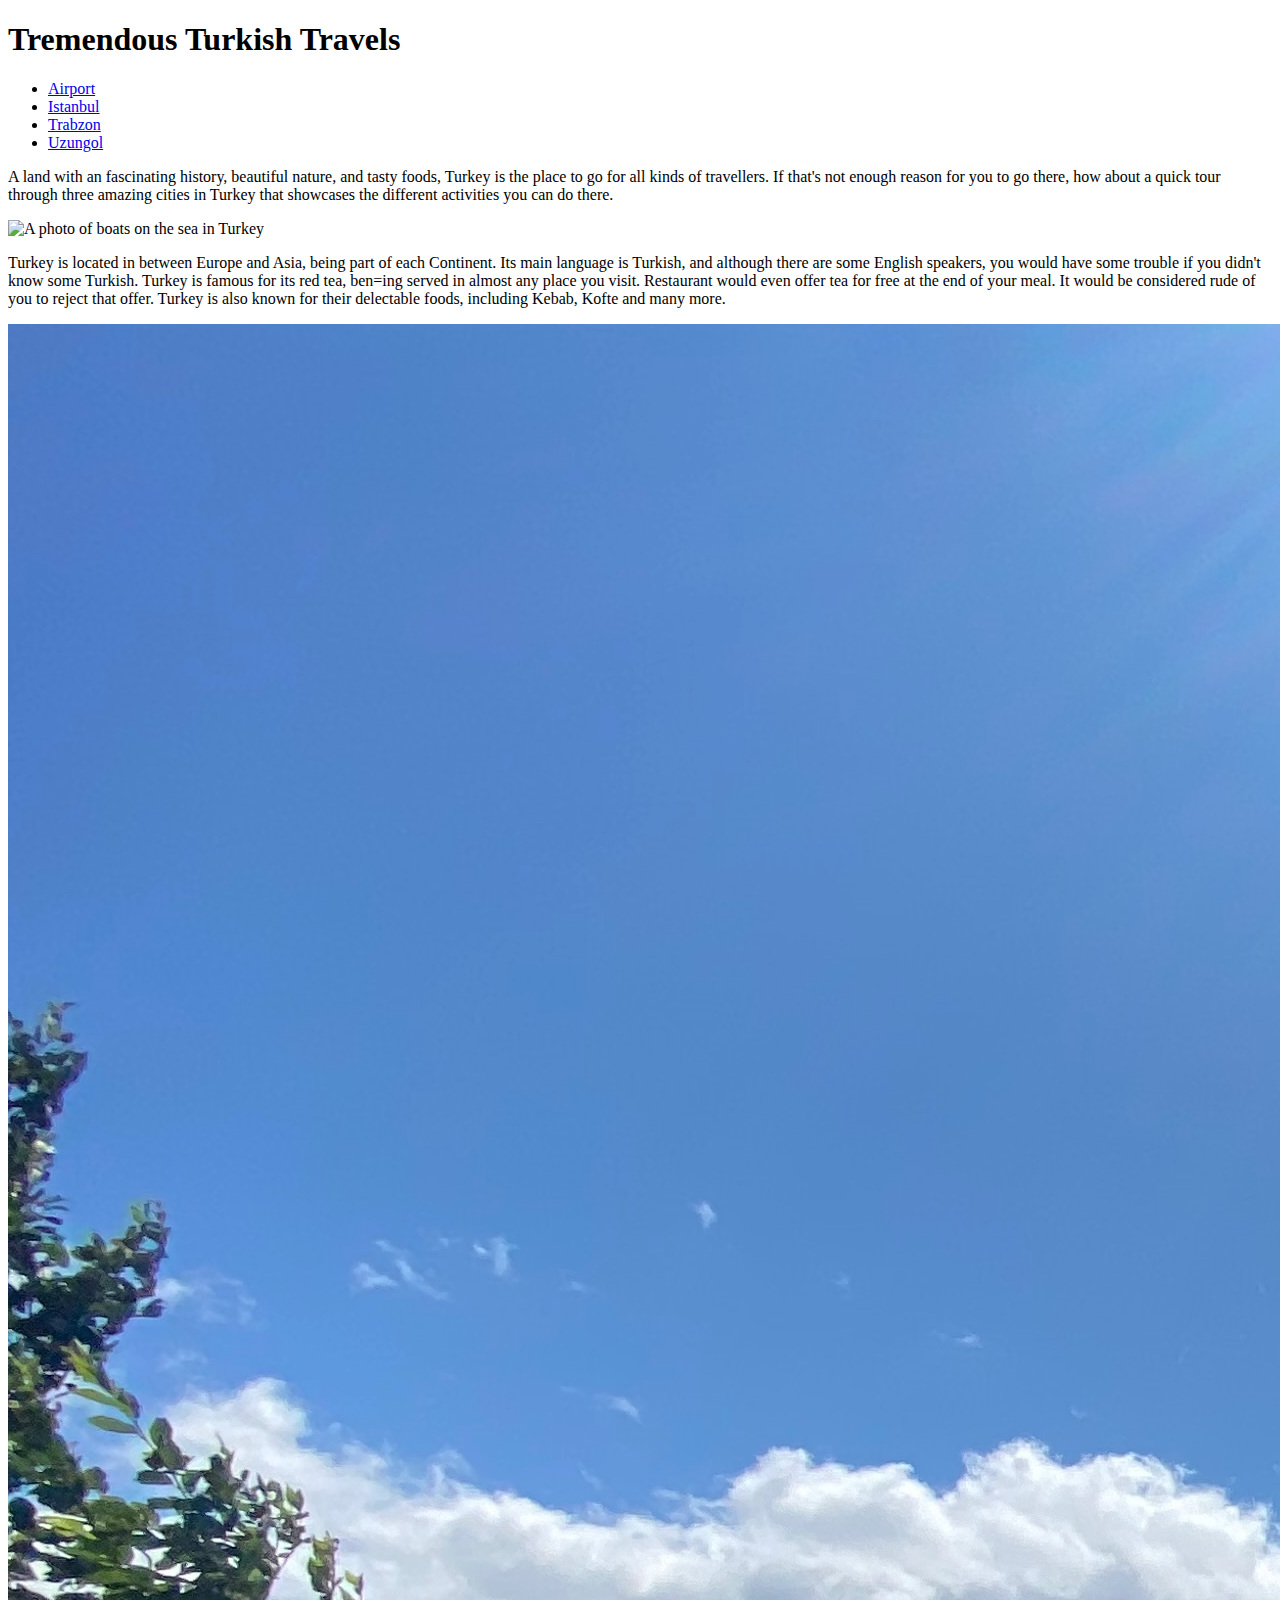
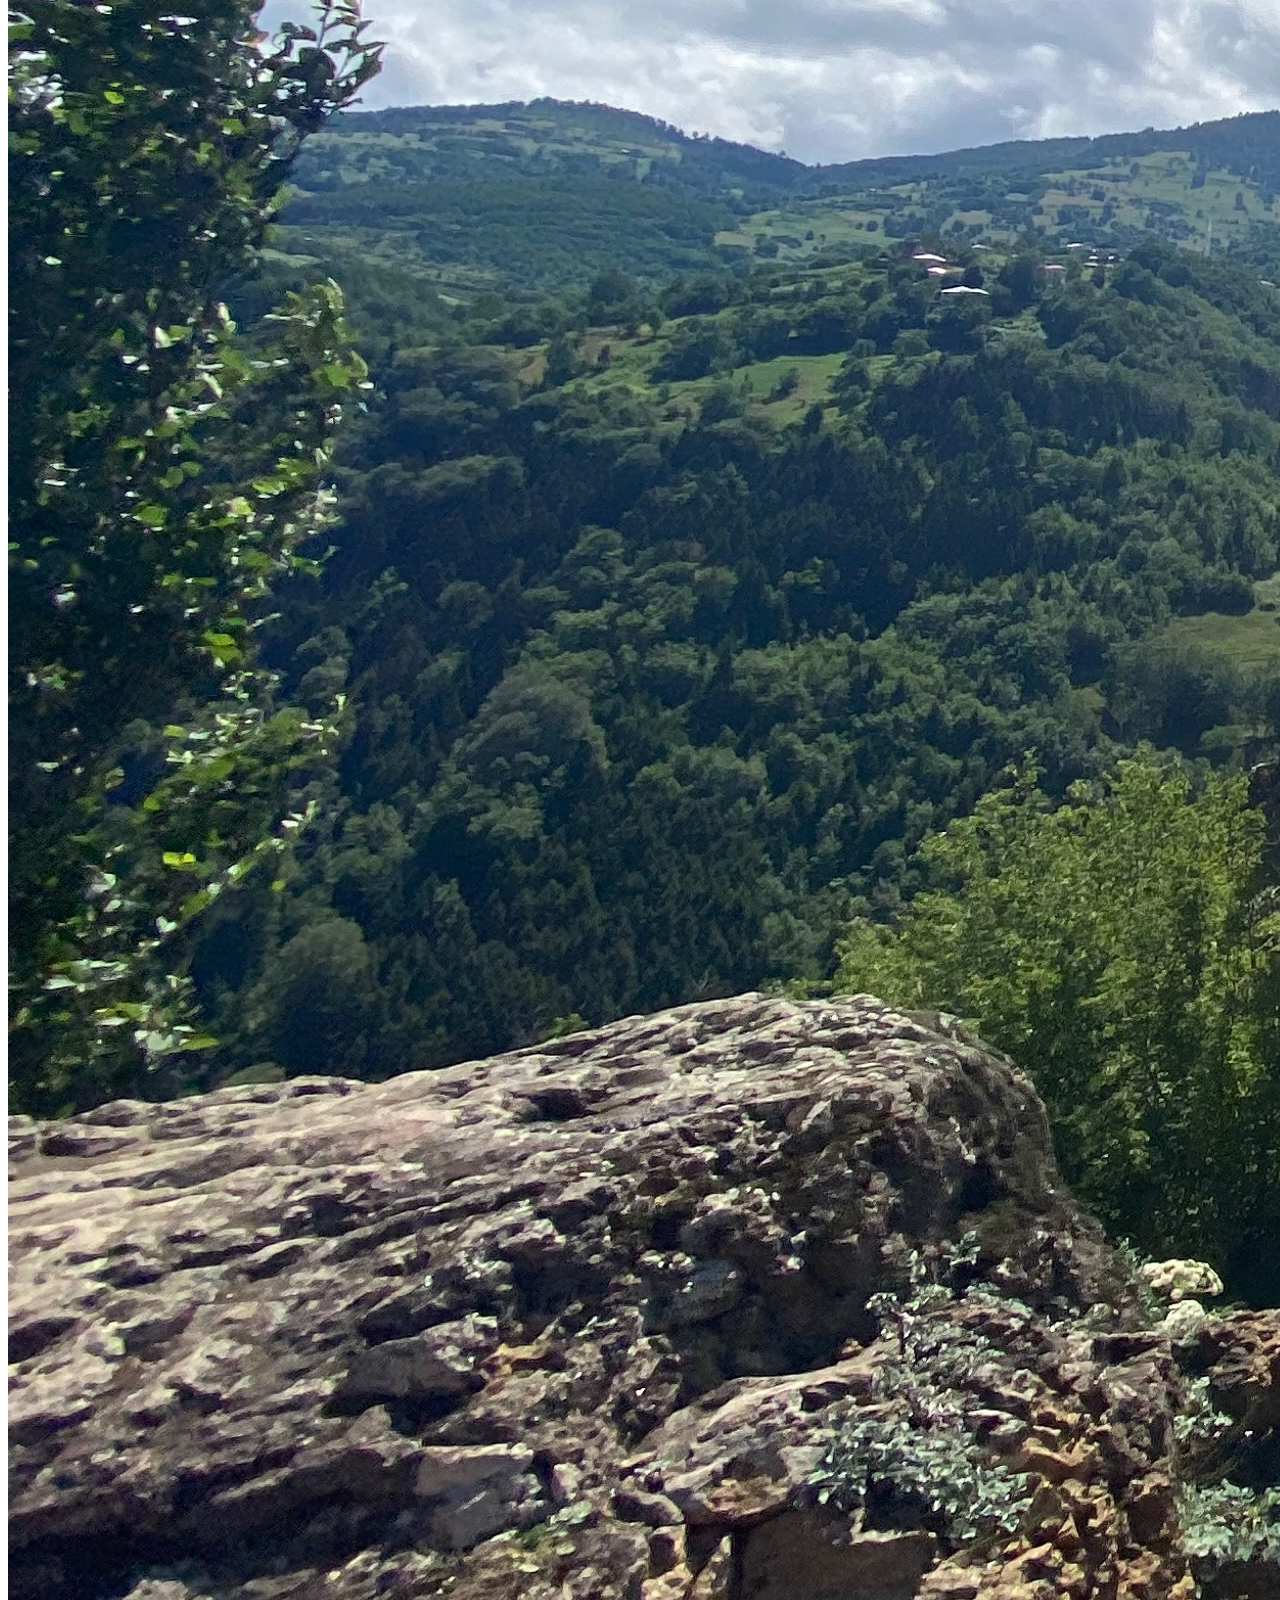
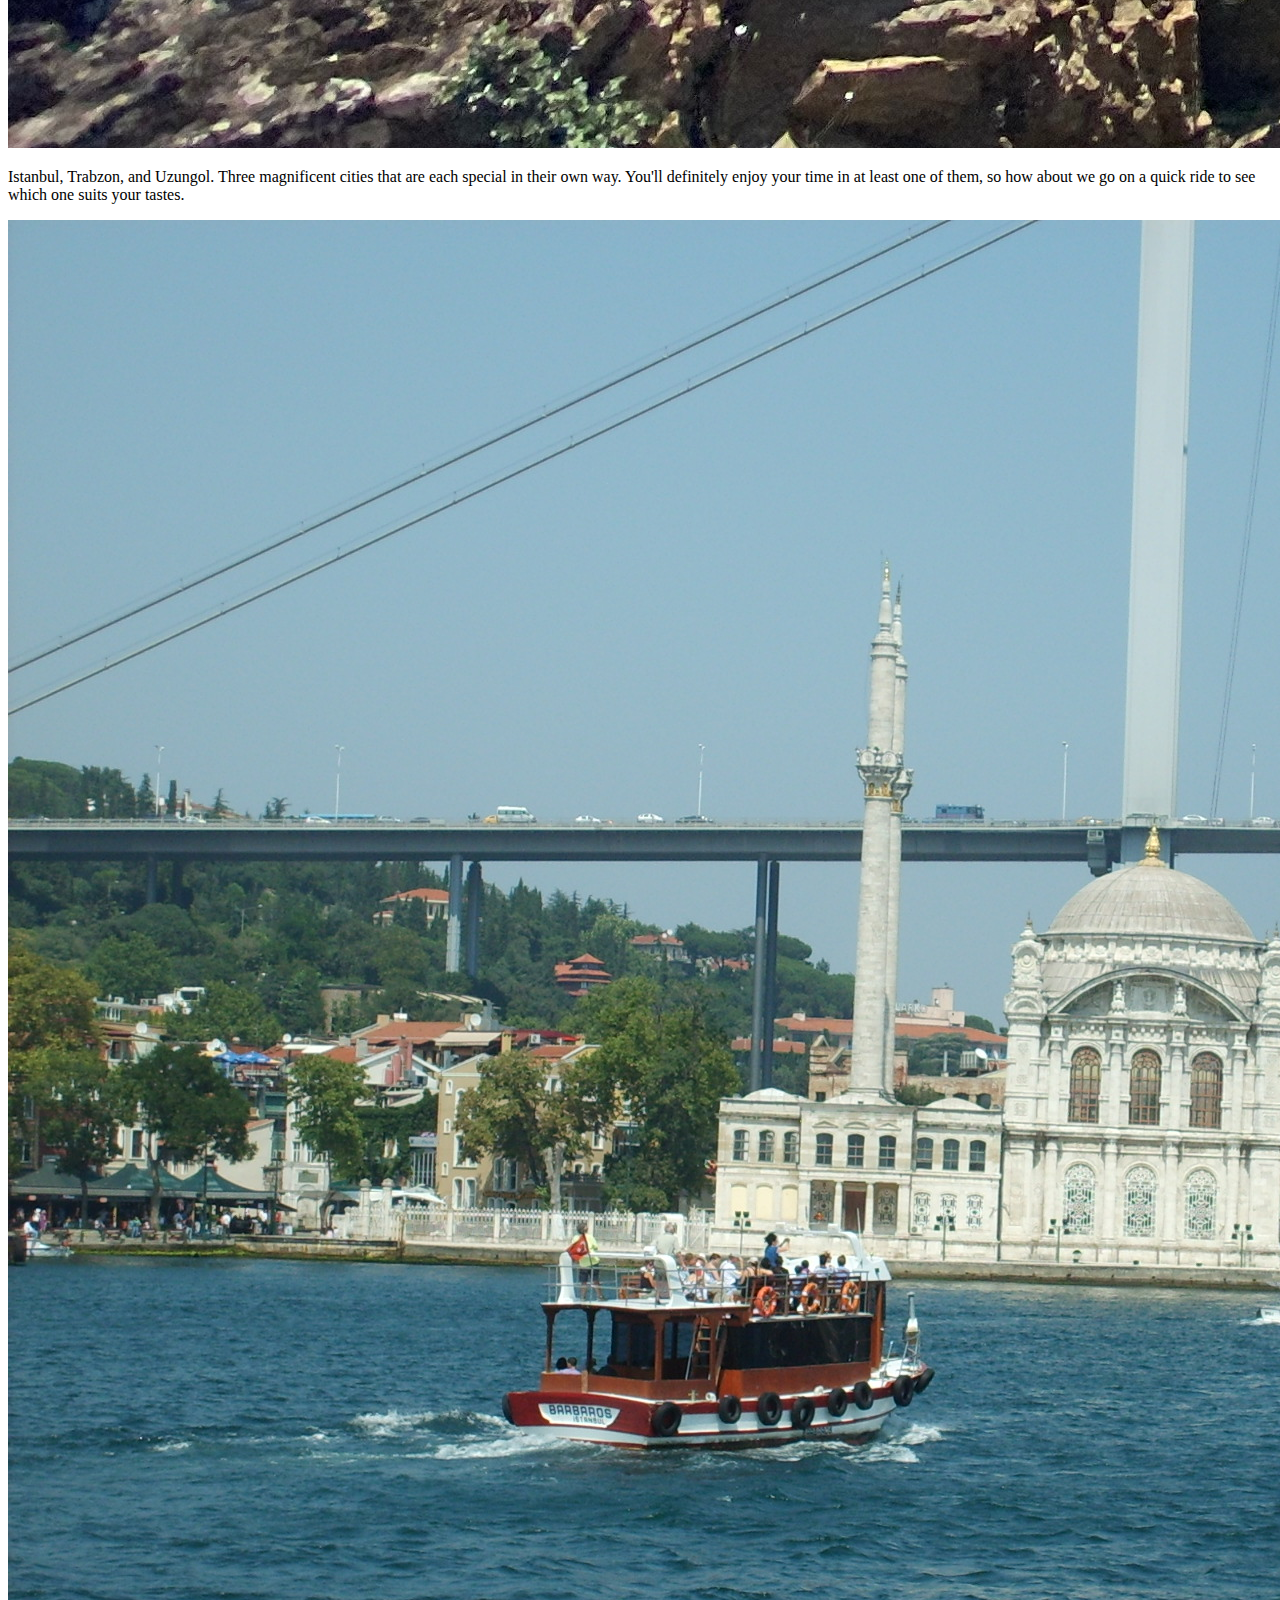
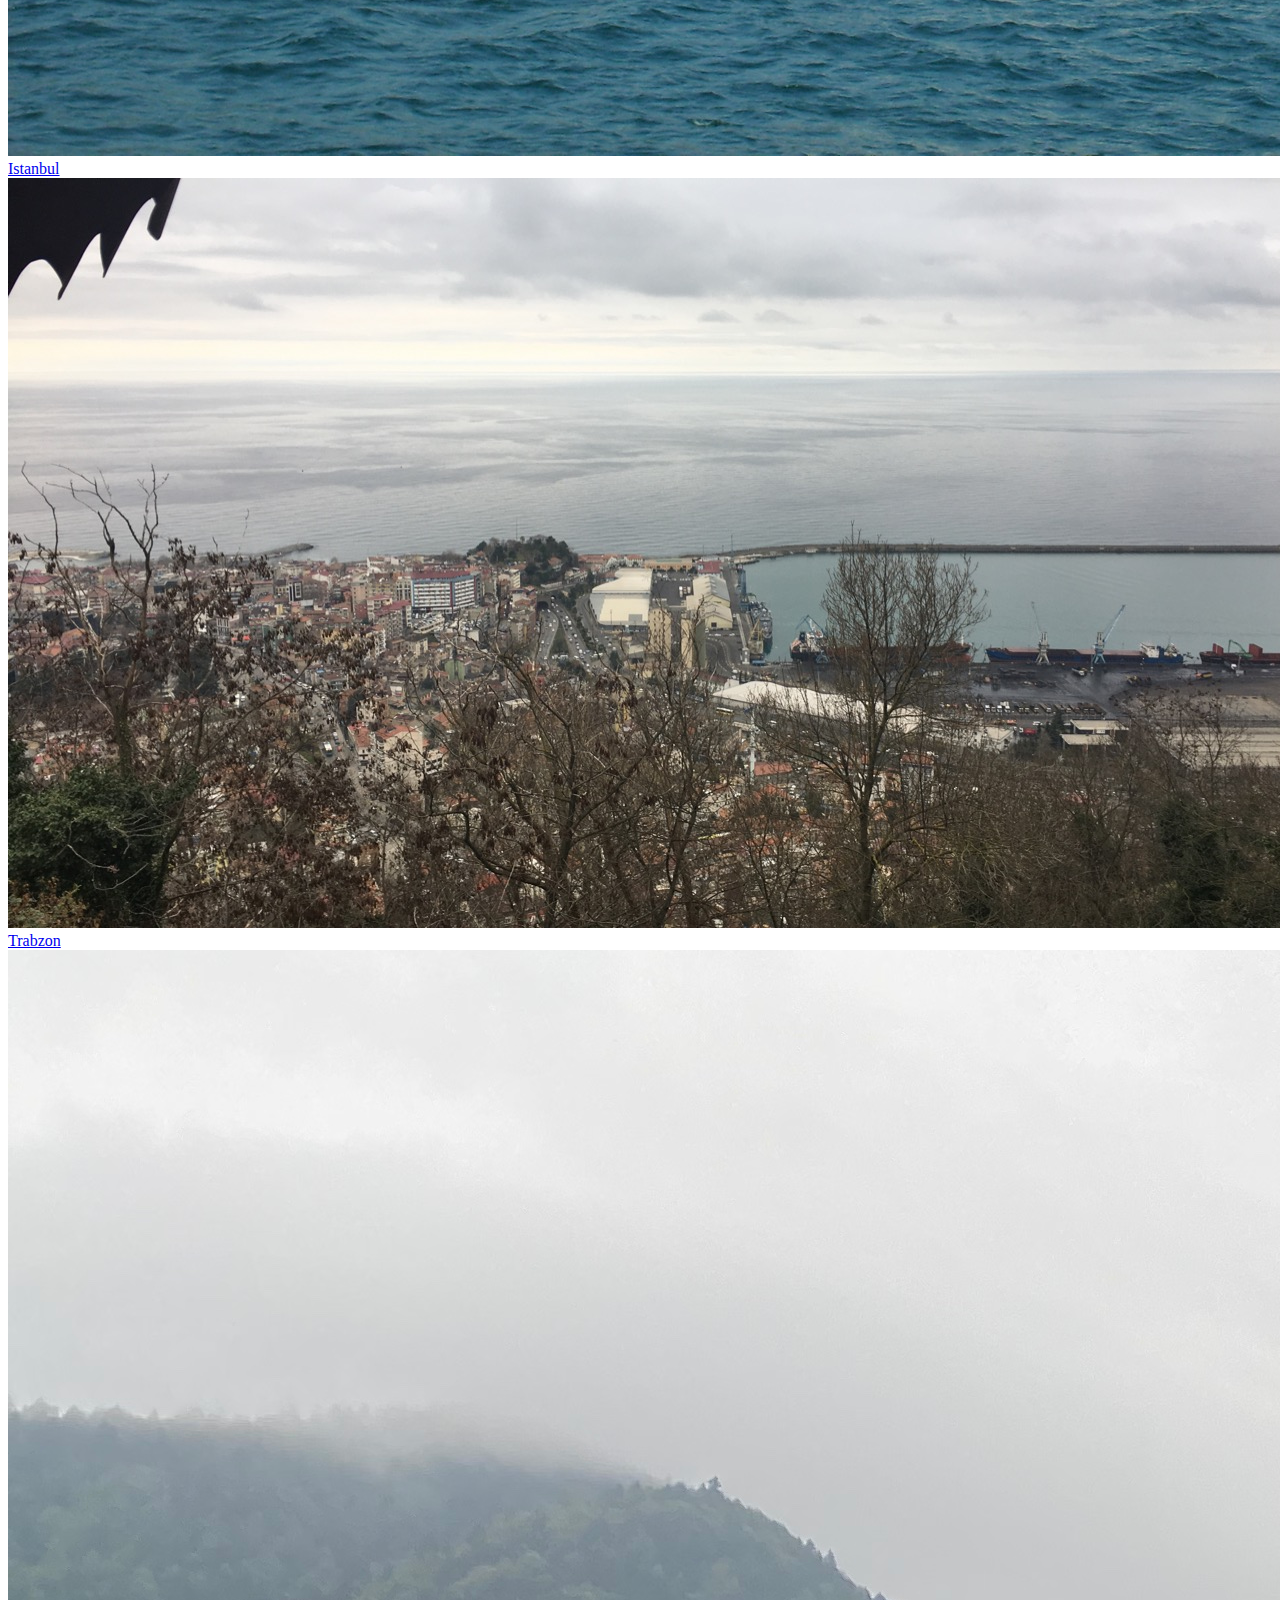
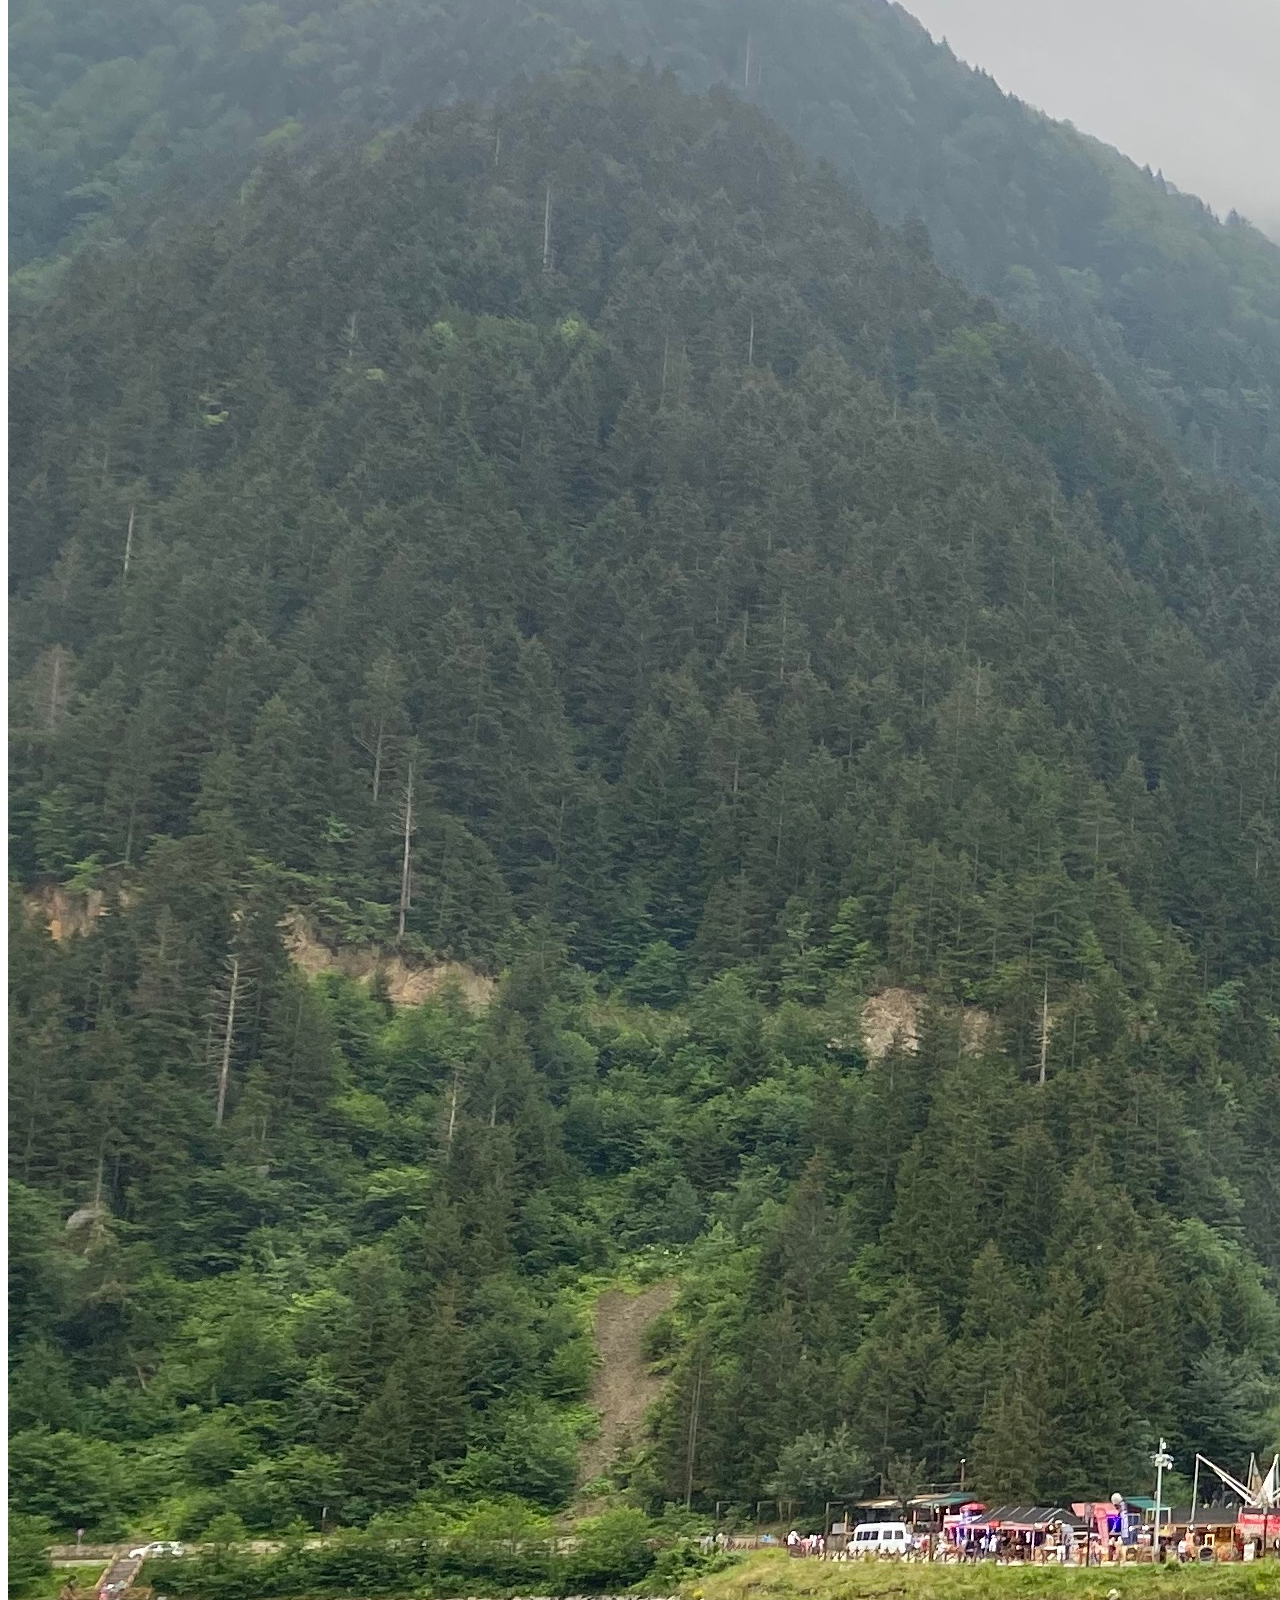
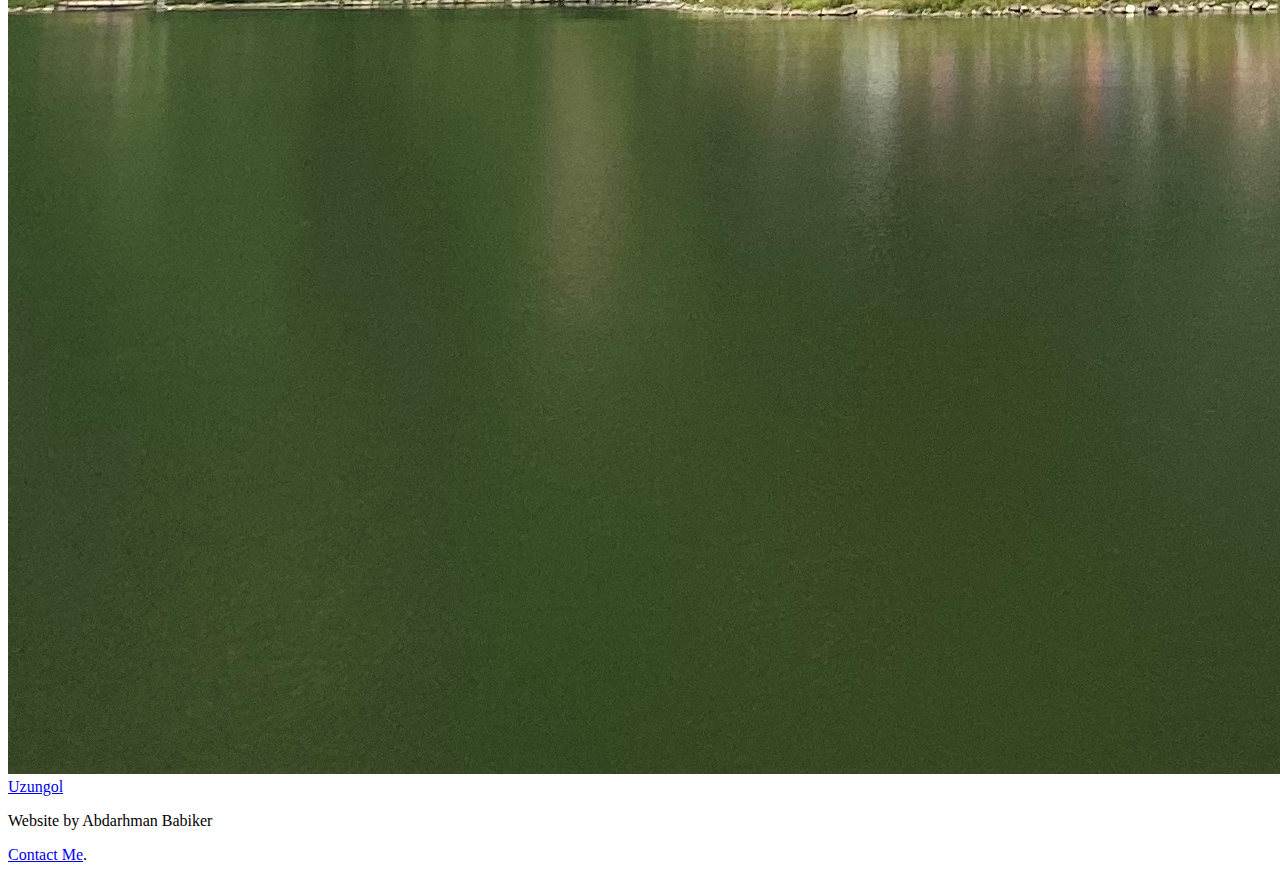
==== HTML-Assignment/index.html @ 8e252187 "All Website Files" ====
<!DOCTYPE html>
<html lang="en" dir="ltr">
  <head>
    <meta charset="utf-8">
    <link rel="stylesheet" href="css/style.css">
    <title>Tremendous Turkish Travels</title>
  </head>
    <body>
      <!--Content starts here-->
      <div class="content">
      <header>
      <div class="head col_6">
        <h1>Tremendous Turkish Travels</h1>
      </div>
      <nav class="col_6">
        <ul class="menulist">
          <li><a id="here" href="index.html">Airport</a></li>
          <li><a href="istanbul.html">Istanbul</a></li>
          <li><a href="trabzon.html">Trabzon</a></li>
          <li><a href="uzungol.html">Uzungol</a></li>
        </ul>
      </nav>
    </header>
    <aside>
        <div class="aside col_3">
          <p>
          A land with an fascinating history, beautiful nature, and tasty foods,
          Turkey is the place to go for all kinds of travellers.
          If that's not enough reason for you to go there,
          how about a quick tour through three amazing cities in Turkey
          that showcases the different activities you can do there.
        </p>
        </div>

        <div class="image col_3">
          <img id="sideimg" src="images/aside.jpg" width="438" alt="A photo  of boats on the sea in Turkey">
        </div>
      </aside>
      <div class="Info col_6">
        <p>Turkey is located in between Europe and Asia, being part of each Continent. Its main language is Turkish, and although there are some English speakers, you would have some trouble if you didn't know some Turkish. Turkey is famous for its red tea, ben=ing served in almost any place you visit. Restaurant would even offer tea for free at the end of your meal. It would be considered rude of you to reject that offer. Turkey is also known for their delectable foods, including Kebab, Kofte and many more. </p>
        <img src="images/cover.jpeg" alt="Aydernebi">
      </div>
      <div class="Intro col_6">
        <p>
        Istanbul, Trabzon, and Uzungol. Three magnificent cities that are each special in their own way. You'll definitely enjoy your time in at least one of them, so how about we go on a quick ride to see which one suits your tastes.
      </p>
      </div>

      <div class="img col_2">
        <img src="images/istanbul.JPG" alt="Tarfik Mosque">
        <a class="cap" href="istanbul.html">Istanbul</a>
      </div>
      <div class="img col_2">
        <img src="images/Trabzon.JPG" alt="Black Sea">
        <a href="trabzon.html">Trabzon</a>
      </div>
      <div class="img col_2">
        <img src="images/Uzungol.JPEG" alt="Long Lake">
        <a href="uzungol.html">Uzungol</a>
      </div>
      <footer class="col_6">
        <p>Website by Abdarhman Babiker</p>
        <p> <a href="mailto:a.babiker@bub.edu.bh">Contact Me</a>. </p>
      </footer>
    </div>
    <!--End of content-->
  </body>
</html>
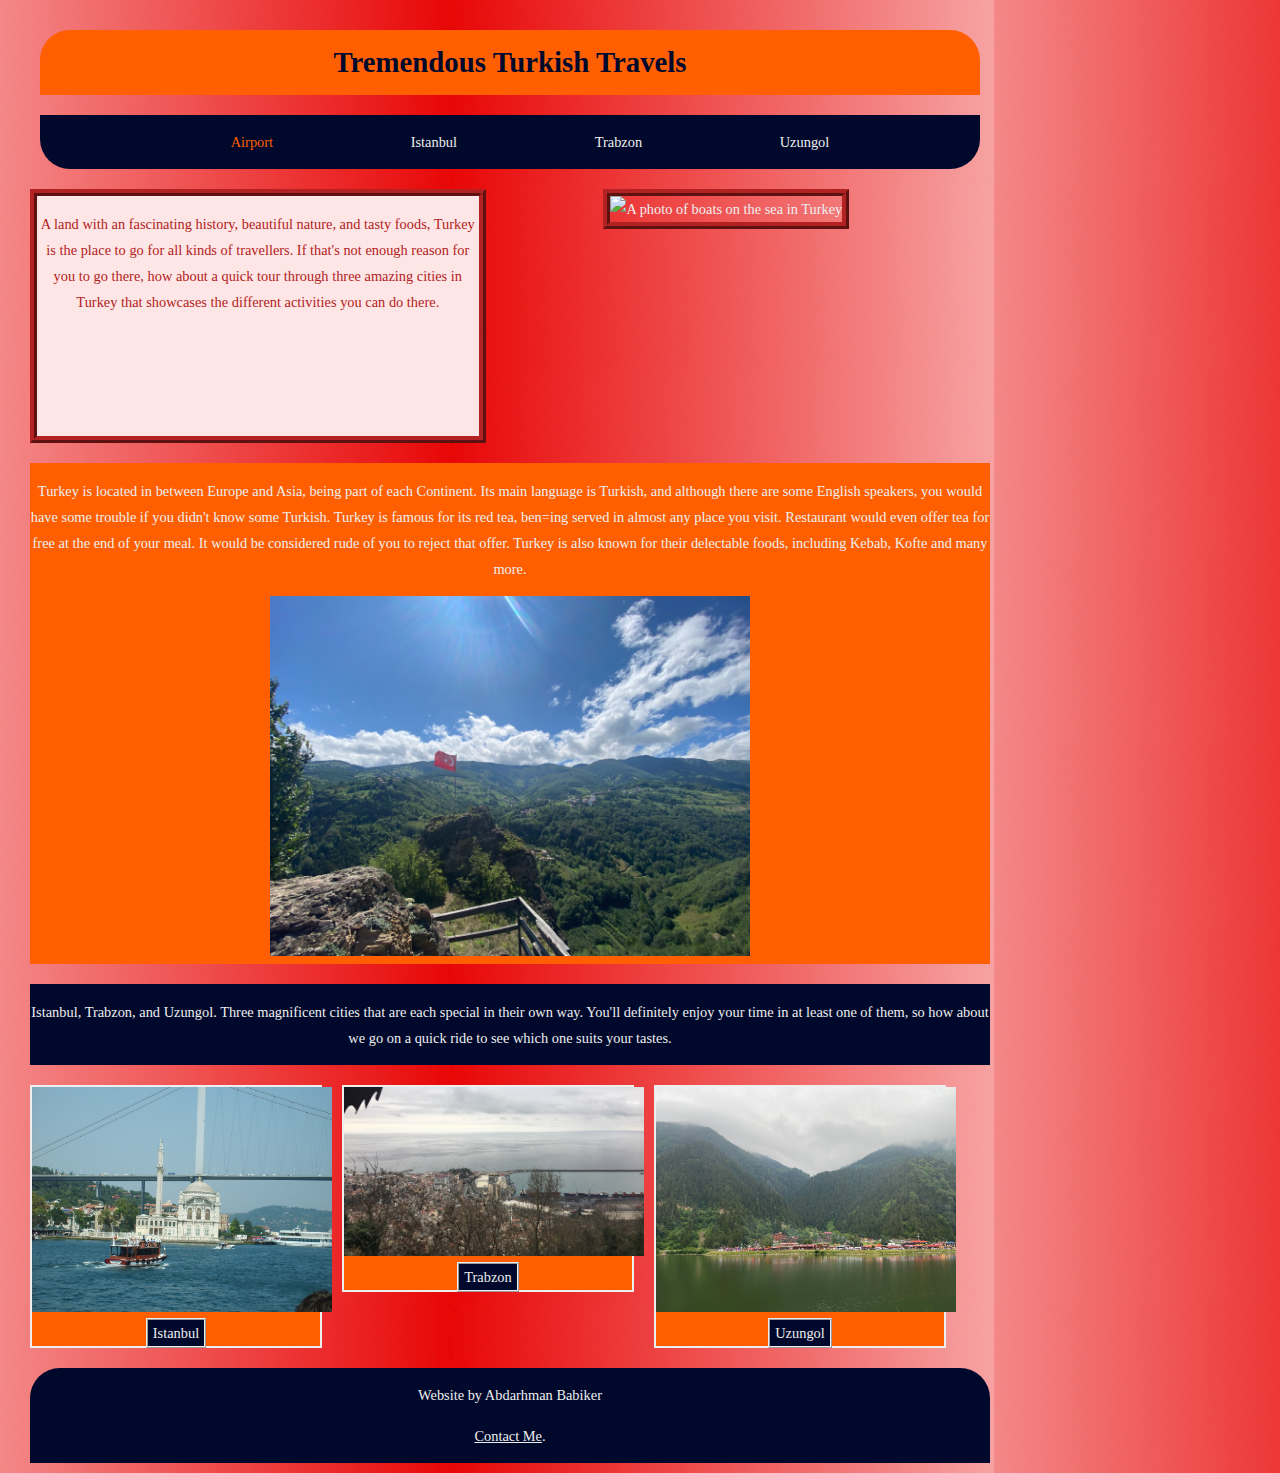
==== commit 8a4b658d: "Update index.html" ====
--- a/HTML-Assignment/index.html
+++ b/HTML-Assignment/index.html
@@ -2,7 +2,7 @@
 <html lang="en" dir="ltr">
   <head>
     <meta charset="utf-8">
-    <link rel="stylesheet" href="css/style.css">
+    <link rel="stylesheet" href="https://a-babiker.github.io/HTML-Assignment/CSS/style.css">
     <title>Tremendous Turkish Travels</title>
   </head>
     <body>
@@ -33,7 +33,7 @@
         </div>
 
         <div class="image col_3">
-          <img id="sideimg" src="images/aside.jpg" width="438" alt="A photo  of boats on the sea in Turkey">
+          <img id="sideimg" src="https://a-babiker.github.io/HTML-Assignment/images/aside.jpg" width="438" alt="A photo  of boats on the sea in Turkey">
         </div>
       </aside>
       <div class="Info col_6">
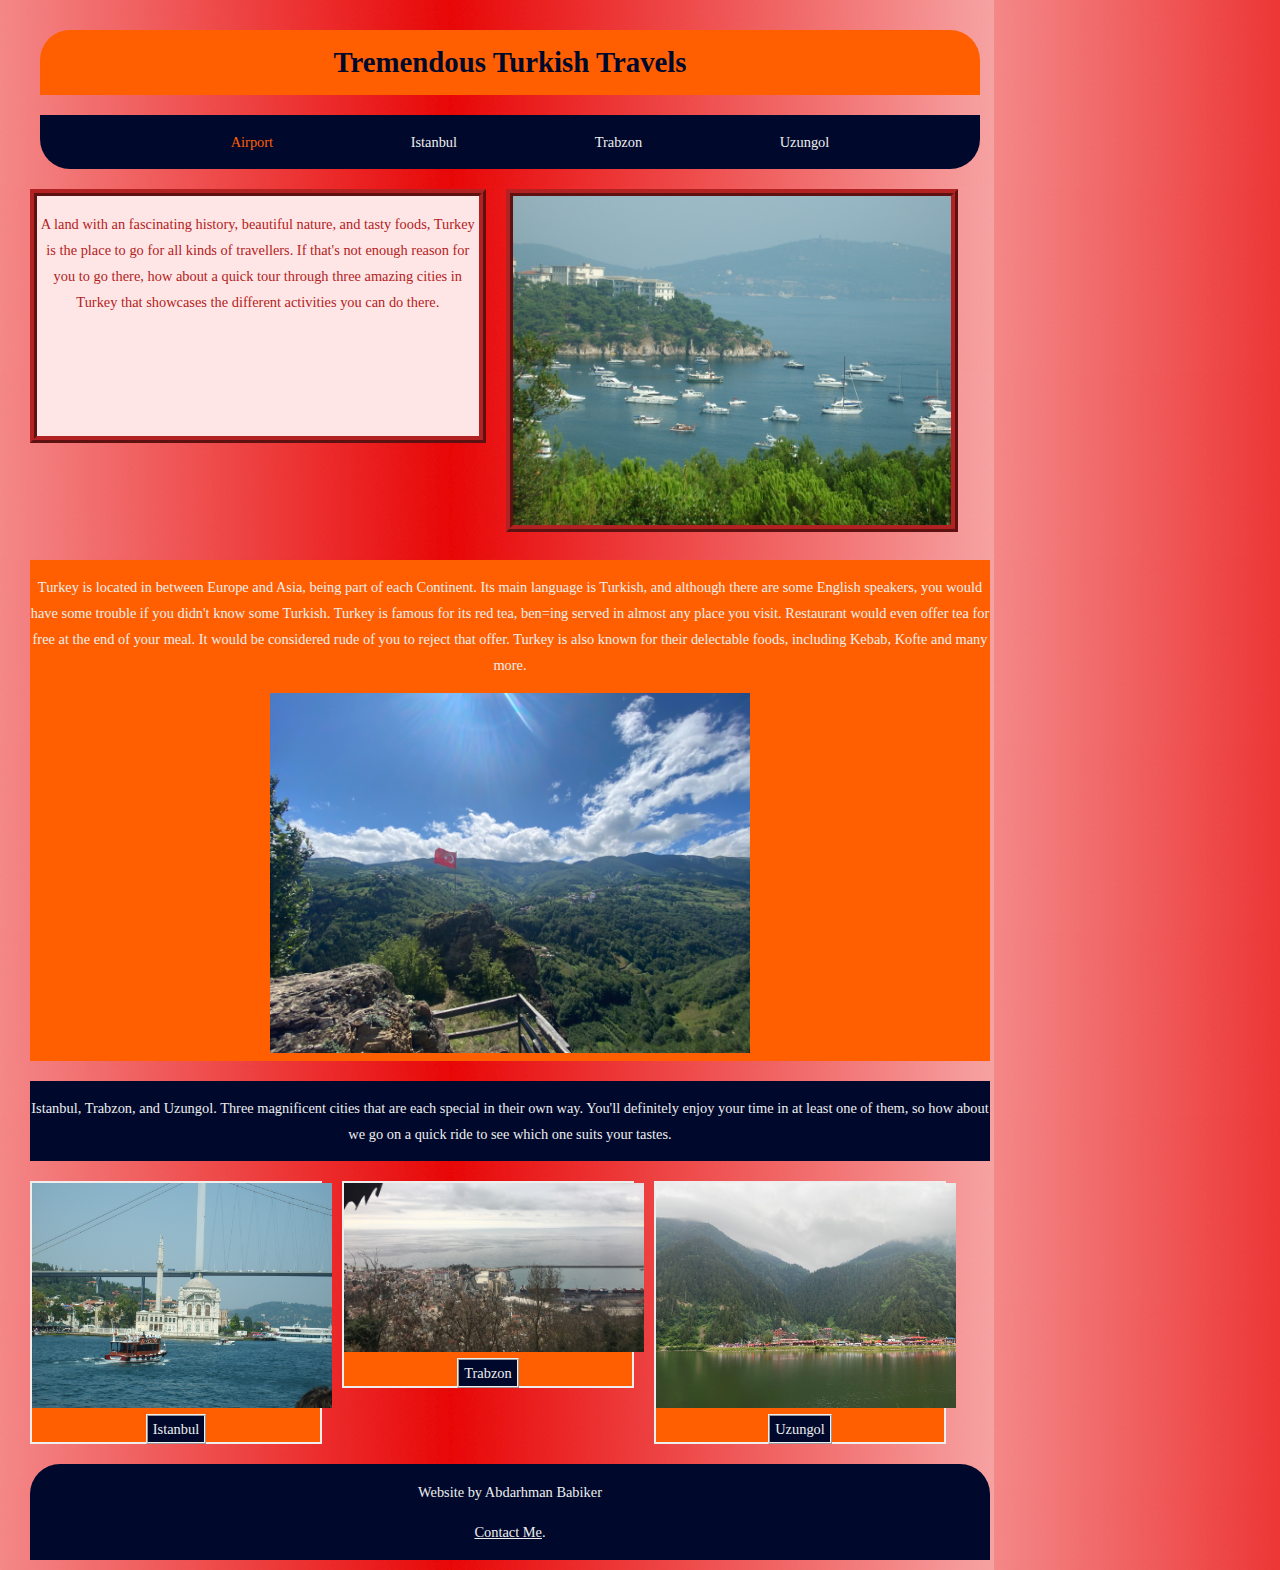
==== commit 0ad2294a: "Update index.html" ====
--- a/HTML-Assignment/index.html
+++ b/HTML-Assignment/index.html
@@ -33,7 +33,7 @@
         </div>
 
         <div class="image col_3">
-          <img id="sideimg" src="https://a-babiker.github.io/HTML-Assignment/images/aside.jpg" width="438" alt="A photo  of boats on the sea in Turkey">
+          <img id="sideimg" src="https://a-babiker.github.io/HTML-Assignment/images/aside.JPG" width="438" alt="A photo  of boats on the sea in Turkey">
         </div>
       </aside>
       <div class="Info col_6">
